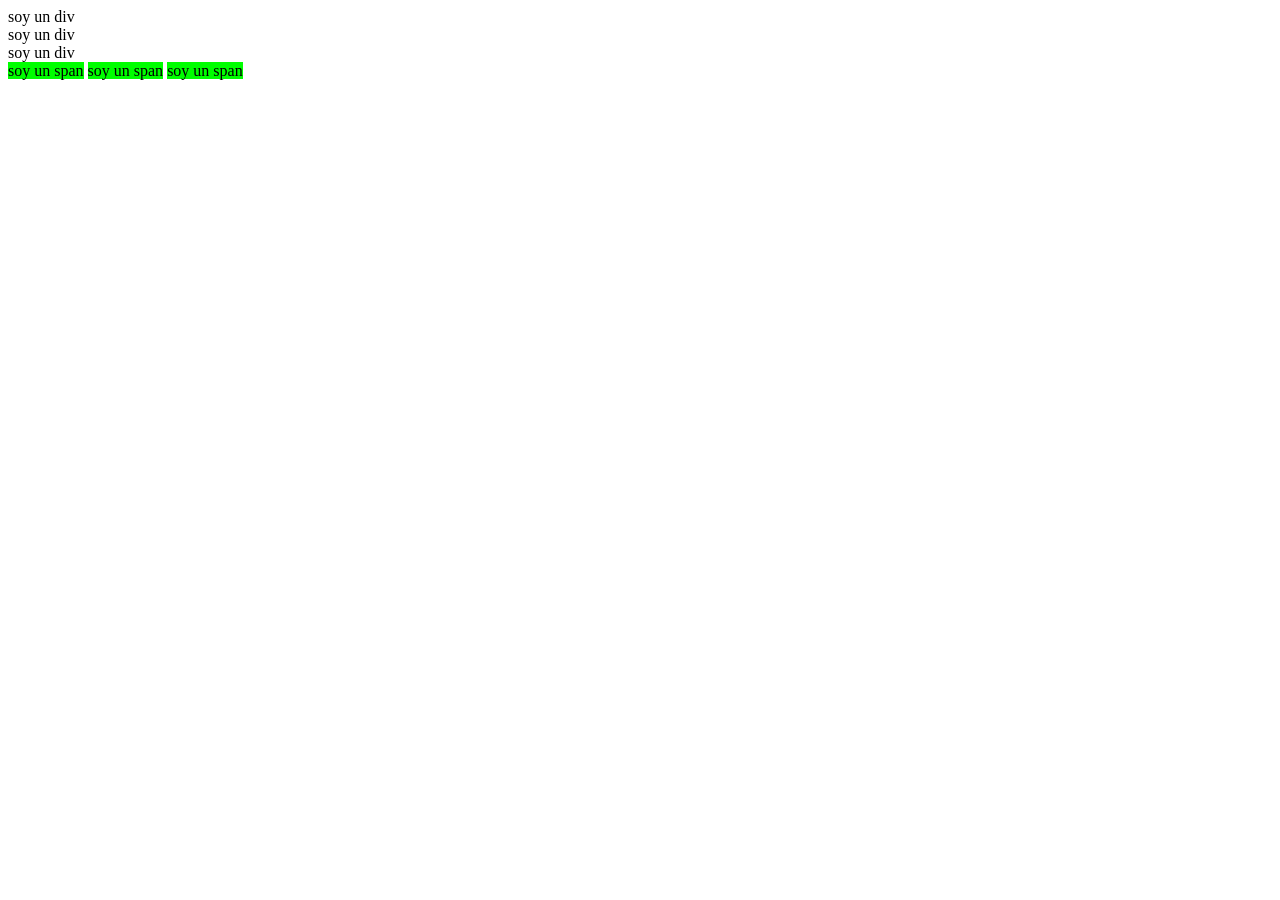
==== semana_5/dia_1/index.html @ 1e5101ee "primer commit" ====
<!DOCTYPE html>
<html lang="en">
<head>
    <meta charset="UTF-8">
    <meta name="viewport" content="width=device-width, initial-scale=1.0">
    <meta http-equiv="X-UA-Compatible" content="ie=edge">
    <title>Displays</title>
    <link rel="stylesheet" href="index.css">
</head>
<body>
    <div>soy un div</div>
    <div>soy un div</div>
    <div>soy un div</div>

    <span>soy un span</span>
    <span>soy un span</span>
    <span>soy un span</span>
</body>
</html>
---- semana_5/dia_1/index.css ----
/*
Displays simples

display: block|inline|inline-block;

block
    - Respetan margins, paddings, width y height
      en los 4 lados
    - Forzan un salto de linea despues del elemento
    - Si no se especifica width toman el 100% de su
      contenedor

    Elementos que tienen block por default:
        div  p  h1-h6  li  pre  header  footer  ...

inline
    - Respetan margins y paddings solo a 
      la izquierda y derecha *
    - width y height son ignorados
    - Permite otros elementos en la misma linea
    - se puede alargar el alto con line-height

    Elementos que tienen inline por default:
        span  a   img  input  button iframe  ...


inline-block
    - Respeta margins, paddings, width y height
      en los 4 lados
    - Permite otros elementos en la misma linea

*/



div {
    background-color: white;
    

}

span {
    block-size: 0px;
    background: lime;
    align-self: auto;
}
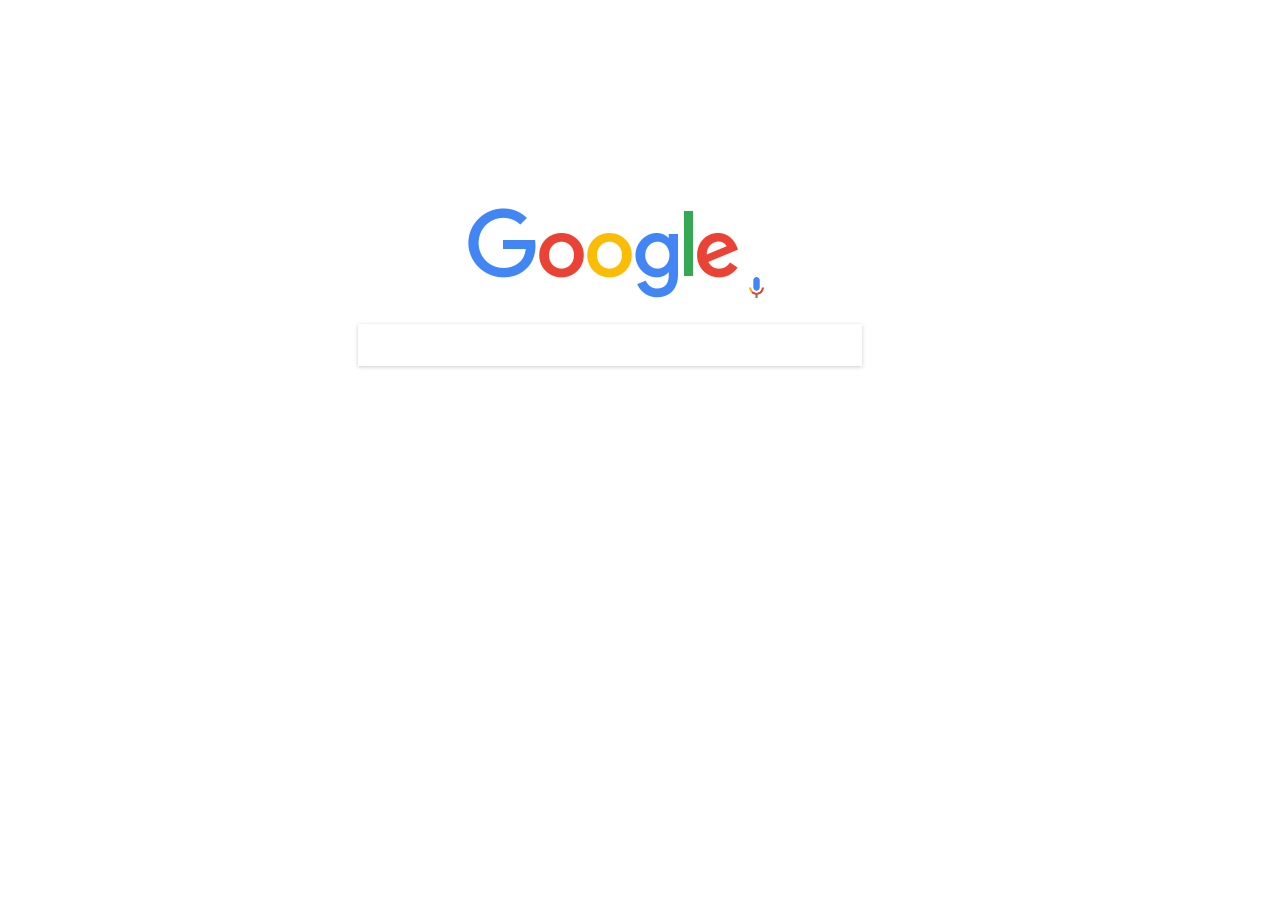
==== commit 21d9b703: "displaygoogle" ====
--- a/semana_5/dia_1/index.html
+++ b/semana_5/dia_1/index.html
@@ -6,14 +6,13 @@
     <meta http-equiv="X-UA-Compatible" content="ie=edge">
     <title>Displays</title>
     <link rel="stylesheet" href="index.css">
+    <link rel="icon" href="favicon.ico">
 </head>
 <body>
-    <div>soy un div</div>
-    <div>soy un div</div>
-    <div>soy un div</div>
-
-    <span>soy un span</span>
-    <span>soy un span</span>
-    <span>soy un span</span>
-</body>
+    <div></div>
+    <img src="logogoogle.png">
+    <img src="microfono (1).png" class="micro">
+    <input id="boxmicro"> 
+   
+   
 </html>
--- a/semana_5/dia_1/index.css
+++ b/semana_5/dia_1/index.css
@@ -31,10 +31,37 @@
 
 */
 
+img,src {
+width: 272px;    
+margin-block-start: 200px;
+margin-left: 460px;
+}
 
 
-div {
+#boxmicro {
+    border: none;
+    width: 500px;
+    height: 40px;
+    margin-top: 60px;
+    margin-block-start: 20px; 
+    margin-left: 350px;
+    display: inline-block;
+    box-shadow:   0px 1px 4px rgba(0,0,0,.2);
+    
+}
+
+.micro {
+    width: 25px;
+    vertical-align: right;
+    margin: 0px;
+}
+div, ck {
+    
+    margin-top: 60pxs;
+    margin-left: 450px;
     background-color: white;
+    box-shadow: 50px;
+    
     
 
 }
